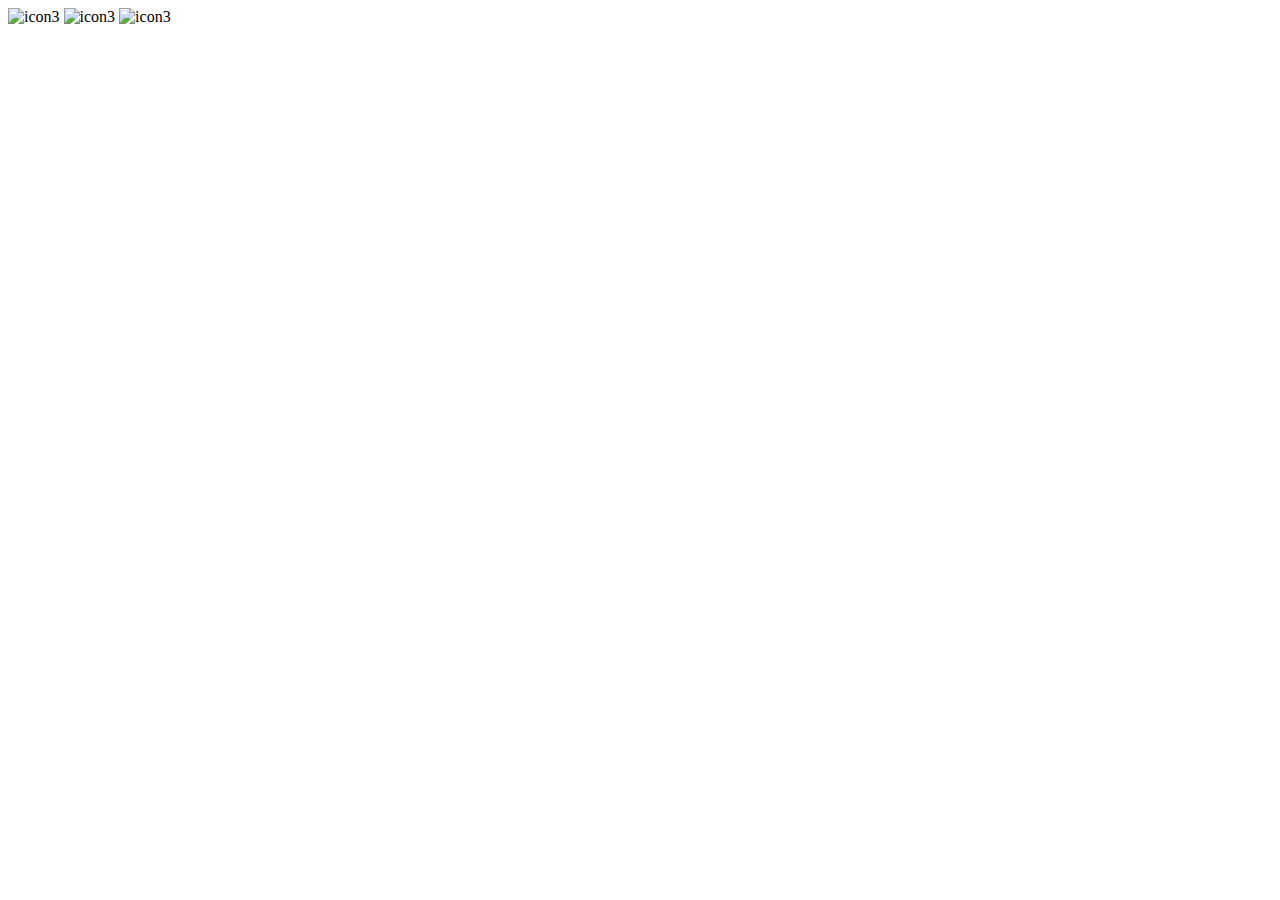
==== test.html @ 45820949 "Create test.html" ====
<!DOCTYPE html>
<html>
  <script>
    function downloadImage(){
      const images = document.querySelectorAll("img");
      for (i of images) {
        var a = document.createElement('a');
        a.href = i.src;
        a.download = 'filename.png';
        document.body.appendChild(a);

        console.log(a)
        a.click();
        document.body.removeChild(a);
      }
    }
  </script>
  <body>
    <img class="iconImage img-responsive" src="https://placekitten.com/g/200/300" alt="icon3">
    <img class="iconImage img-responsive" src="https://placekitten.com/g/200/300" alt="icon3">
    <img class="iconImage img-responsive" src="https://placekitten.com/g/200/300" alt="icon3">
  </body>
</html>
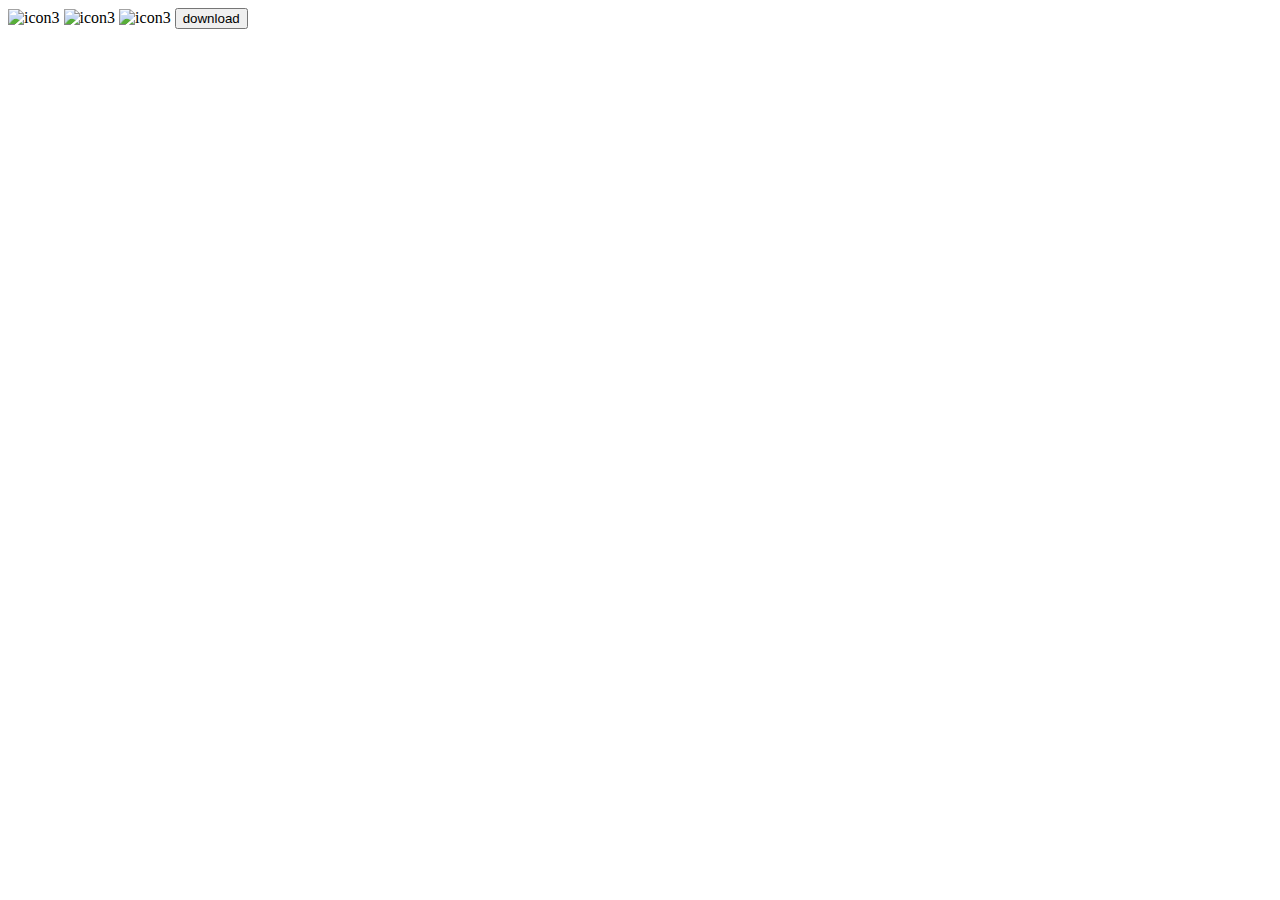
==== commit f80c7430: "Update test.html" ====
--- a/test.html
+++ b/test.html
@@ -19,5 +19,6 @@
     <img class="iconImage img-responsive" src="https://placekitten.com/g/200/300" alt="icon3">
     <img class="iconImage img-responsive" src="https://placekitten.com/g/200/300" alt="icon3">
     <img class="iconImage img-responsive" src="https://placekitten.com/g/200/300" alt="icon3">
+    <button onclick="downloadImage">download</button>
   </body>
 </html>
